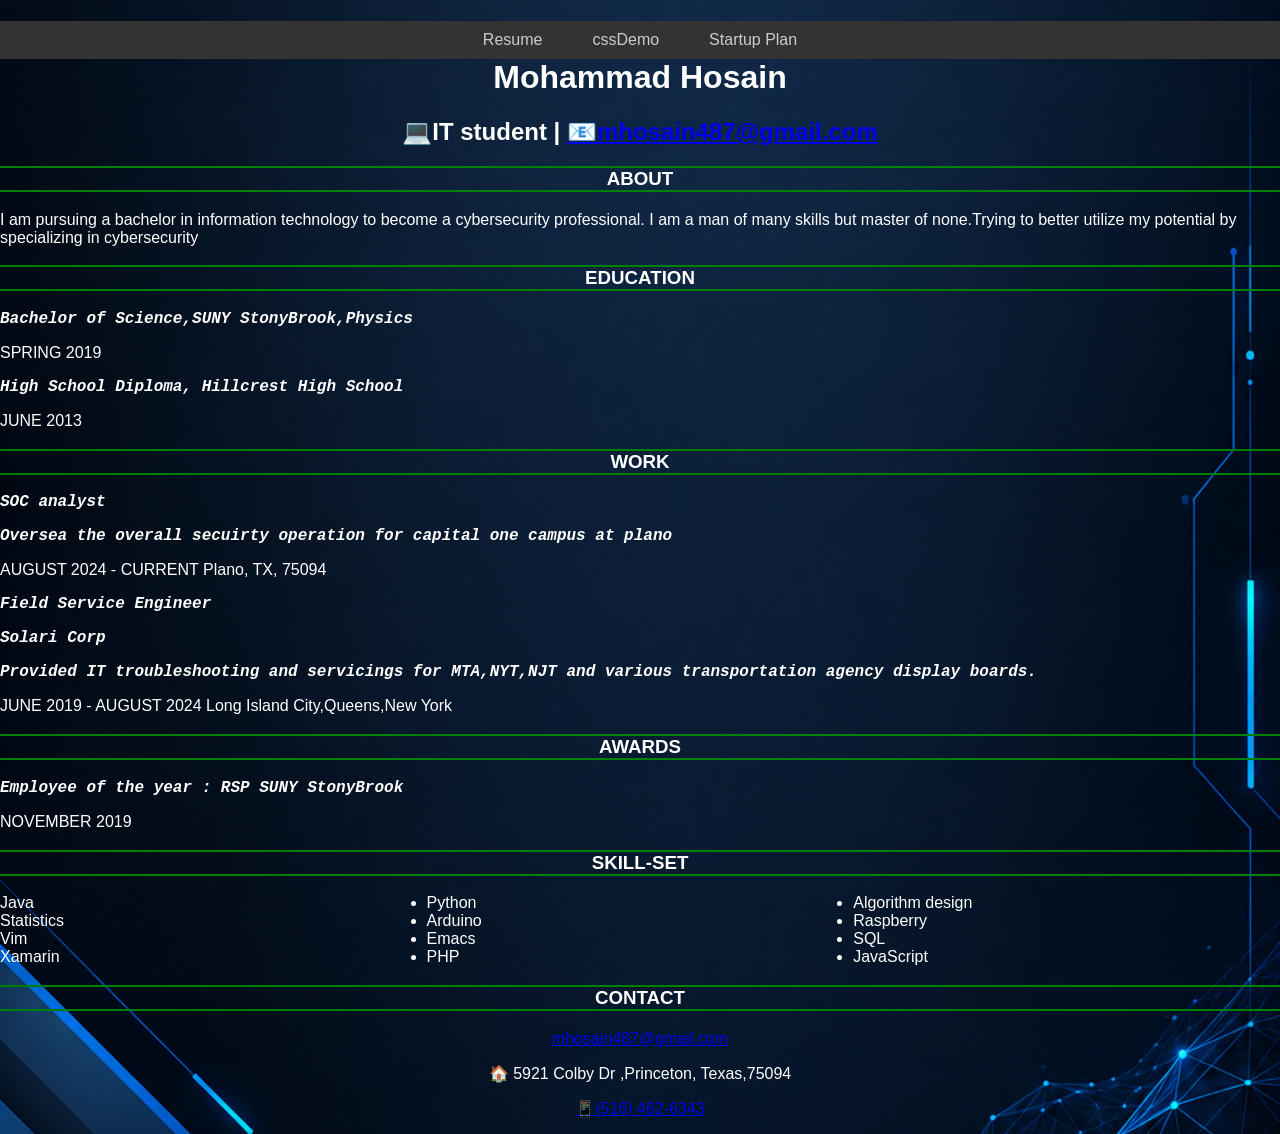
==== index.html @ 86699920 "forking project 2" ====
<!DOCTYPE html>
<html lang="en">
  <head>
    <title>
      Project 1
    </title>
    <link rel="stylesheet" type="text/css" href="css/normalize.css">
    <link rel="stylesheet" type="text/css" href="css/styles.css">
  </head>
  <body id="landing-body">
    <nav id="main-nav">
      <ul>
        <li>
          <a href="./">
            Resume
          </a>
        </li>
        <li>
          <a href="./cssdemo.html">
            cssDemo
          </a>
        </li>
        <li>
          <a href="./startupplan.html">
            Startup Plan
          </a>
        </li>
      </ul>
    </nav>
    <div class="header" id="headerwrap">
      <div class="container">
        <div class="row centered">
          <div>
            <section id="basic-info">
              <h1>
                Mohammad Hosain
              </h1>
              <h2>
                &#128187;IT student |
                <a href="mailto:You@Email.com">
                  &#x1F4E7;mhosain487@gmail.com
                </a>
              </h2>
            </section>
          </div>
        </div>
      </div>
    </div>
    <section id="about">
      <h3>
        ABOUT
      </h3>
    </section>
    <div class="about">
      <div class="container">
        <div class="row">
          <div>
            <p>
              I am pursuing a bachelor in information technology to become a cybersecurity professional. I am a
                        man of many skills but master of none.Trying to better utilize my potential by specializing in
                        cybersecurity
            </p>
          </div>
          <div>
          </div>
        </div>
      </div>
    </div>
    <section id="education">
      <h3>
        EDUCATION
      </h3>
    </section>
    <div class="container desc">
      <div class="row">
        <div class="titular">
          <p>
            Bachelor of Science,SUNY StonyBrook,Physics
          </p>
        </div>
        <div>
          <p>
            SPRING 2019
          </p>
        </div>
        <div class="titular">
          <p>
            High School Diploma, Hillcrest High School
          </p>
        </div>
        <div>
          <p>
            JUNE 2013
          </p>
        </div>
      </div>
    </div>
    <div class="container desc">
      <div class="row">
        <section id="work">
          <div>
            <h3>
              WORK
            </h3>
          </div>
          <div class="titular">
            <p>
              SOC analyst
            </p>
            <p>
              Oversea the overall secuirty operation for capital one campus at plano
            </p>
          </div>
          <div>
            <p>
              AUGUST 2024 - CURRENT Plano, TX, 75094
            </p>
          </div>
          <div class="titular">
            <p class="tight">
              Field Service Engineer
            </p>
            <p>
              Solari Corp
            </p>
            <p>
              Provided IT troubleshooting and servicings for MTA,NYT,NJT and various transportation agency
                        display boards.
            </p>
          </div>
          <div>
            <p>
              JUNE 2019 - AUGUST 2024 Long Island City,Queens,New York
            </p>
          </div>
        </section>
      </div>
    </div>
    <div class="container desc">
      <div class="row">
        <section id="awards">
          <div>
            <h3>
              AWARDS
            </h3>
          </div>
          <div class="titular">
            <p>
              Employee of the year : RSP SUNY StonyBrook
            </p>
          </div>
          <div>
            <p>
              NOVEMBER 2019
            </p>
          </div>
          <div class="titular">
            <p class="tight">
            </p>
          </div>
          <div>
          </div>
          <section id="awards">
          </div>
        </div>
        <section id="skill-set">
          <h3>
            SKILL-SET
          </h3>
          <ul class="flex-list">
            <li>
              Java
            </li>
            <li>
              Python
            </li>
            <li>
              Algorithm design
            </li>
            <li>
              Statistics
            </li>
            <li>
              Arduino
            </li>
            <li>
              Raspberry
            </li>
            <li>
              Vim
            </li>
            <li>
              Emacs
            </li>
            <li>
              SQL
            </li>
            <li>
              Xamarin
            </li>
            <li>
              PHP
            </li>
            <li>
              JavaScript
            </li>
          </ul>
        </section>
        <section id="contact">
          <h3>
            CONTACT
          </h3>
          <div id="footwrap" class="footer">
            <div class="container">
              <div class="row">
                <div>
                </div>
                <div>
                  <p>
                    <a href="mailto:YOUR@EMAIL.com" class="mail">
                      mhosain487@gmail.com
                    </a>
                  </p>
                  <p>
                    &#x1F3E0; 5921 Colby Dr ,Princeton, Texas,75094
                  </p>
                  <p>
                    <a href="tel:5164626343" class="tel">
                      &#128241;(516) 462-6343
                    </a>
                  </p>
                </div>
                <div>
                  <p>
                  </p>
                </div>
              </div>
            </div>
          </div>
        </section>
      </html>
---- css/styles.css ----
body {
  font-family: Calibri, Candara, Segoe, "Segoe UI", Optima, Arial, sans-serif;

}

h1, h2, h3, h4, h5, h6  {
  text-align: center;
  
}
h3 {
  
  border-top: 2px solid green;
  border-bottom: 2px solid green;
}
.titular{
  font-weight: bold;
  font-style: italic;
  font-family: "Lucida Handwriting", "Courier New", monospace;
  
}

#footwrap {
  text-align: center;
}
#top-nav {
  text-align: center;
}

#top-nav ul.topUL {
  display: inline-block;
  text-align: center;
}
#font-color-demo{
  color: blue;
}

#background-color-demo{
  background-color: red;
}
#font-demo {
  
  font-family: "Brush Script MT", "Lucida Handwriting", cursive;
}
#text-align-demo {
  display: flex;
  justify-content: center;
  align-items: center;
}
.class-demo {
  font-family: "Brush Script MT", "Lucida Handwriting", cursive;
 font-size: 200%;
  color: blue;
}
.resize-demo {
  font-size: 5vw; 
}
.border-demo {
  border-style: solid;
  border-color: red;
}
.box {
  width: 50%;
  margin-left: 25%;
}
.fixed-box {
  position: relative; 
  width: 400px;
  height: 400px;
  
}
#main-nav {
  float: left;
  width: 100%;
  background-color: #333;
}

#main-nav ul {
  list-style-type: none;
  margin: 0;
  padding: 0;
  float: left;
  position: relative;
  left:50%;
}

#main-nav ul li {
  float: left;
  position: relative;
  right: 50%;
}

#main-nav ul li a {
  padding: 10px 25px;
  display: block;
  text-decoration: none;
  color: #ccc;
}

#main-nav ul li a:hover {
  background-color: #ccc;
  color: #333;
}
#landing-body {
  color:white;
  
  background-image: url("../images/resume-image.png");

  
  min-height: 100vh;

  
  background-position: center;
  background-repeat: no-repeat;

  
  background-size: cover;

  
  background-attachment: fixed;
}
.grid-list {
  display: grid;
  
  
  grid-template-columns: repeat(3, 1fr); 
  
  
  gap: 15px; 
  
  
  list-style-type: none; 
  padding: 0;
}

.flex-list {
  display: flex;
  flex-wrap: wrap; 
  padding: 0;
}

.flex-list li {
  flex: 0 0 33.33%; 
  box-sizing: border-box;
}


#top-nav {
  text-align: center;
}

#top-nav ul.topUL {
  display: inline-block;
  text-align: center;
}
#font-color-demo{
  color: blue;
}

#background-color-demo{
  background-color: red;
}
#font-demo {
  
  font-family: "Brush Script MT", "Lucida Handwriting", cursive;
}
#text-align-demo {
  display: flex;
  justify-content: center;
  align-items: center;
}
.class-demo {
  font-family: "Brush Script MT", "Lucida Handwriting", cursive;
 font-size: 200%;
  color: blue;
}
.resize-demo {
  font-size: 5vw; 
}
.border-demo {
  border-style: solid;
  border-color: red;
}
.box {
  width: 50%;
  margin-left: 25%;
}
.fixed-box {
  position: relative; 
  width: 400px;
  height: 400px;
  
}
#main-nav {
  float: left;
  width: 100%;
  background-color: #333;
}

#main-nav ul {
  list-style-type: none;
  margin: 0;
  padding: 0;
  float: left;
  position: relative;
  left:50%;
}

#main-nav ul li {
  float: left;
  position: relative;
  right: 50%;
}

#main-nav ul li a {
  padding: 10px 25px;
  display: block;
  text-decoration: none;
  color: #ccc;
}

#main-nav ul li a:hover {
  background-color: #ccc;
  color: #333;
}
.responsive-bounded-img {
  width: 100%;
  
  height: auto;
  display: block; 
}





#splan {
  
  font-family: 'Orbitron', sans-serif;
  color: #333333;
  margin: 0;
  padding: 0;
  font-size: 48px;
  color: white;
  -webkit-text-stroke: 2px #ff4500; 
}
#splan {
  
  background-image: url("../images/dbutler.png");

  
  min-height: 100vh;

  
  background-position: center;
  background-repeat: no-repeat;

  
  background-size: cover;

  
  background-attachment: fixed;
}

#splan li {
  margin:3px;
  border: 3px solid;
  border-image: repeating-linear-gradient(
    45deg,
    #e3dcdc,
    #e3dcdc 03px,
    #120202 03px,
    #120202 06px
  ) 1;
}


h1, h2, h3, h4, h5, h6  {
  text-align: center;
}

#top-nav  {
  text-align: center;
}

#top-nav ul.topUL  {
  display: inline-block;
  text-align: center;
}

.image-container {
  display: flex;
  justify-content: center; 
  

}


.circular-image {
  width: 200px;
  height: 200px;           
  border-radius: 50%;      
  object-fit: cover;       
}
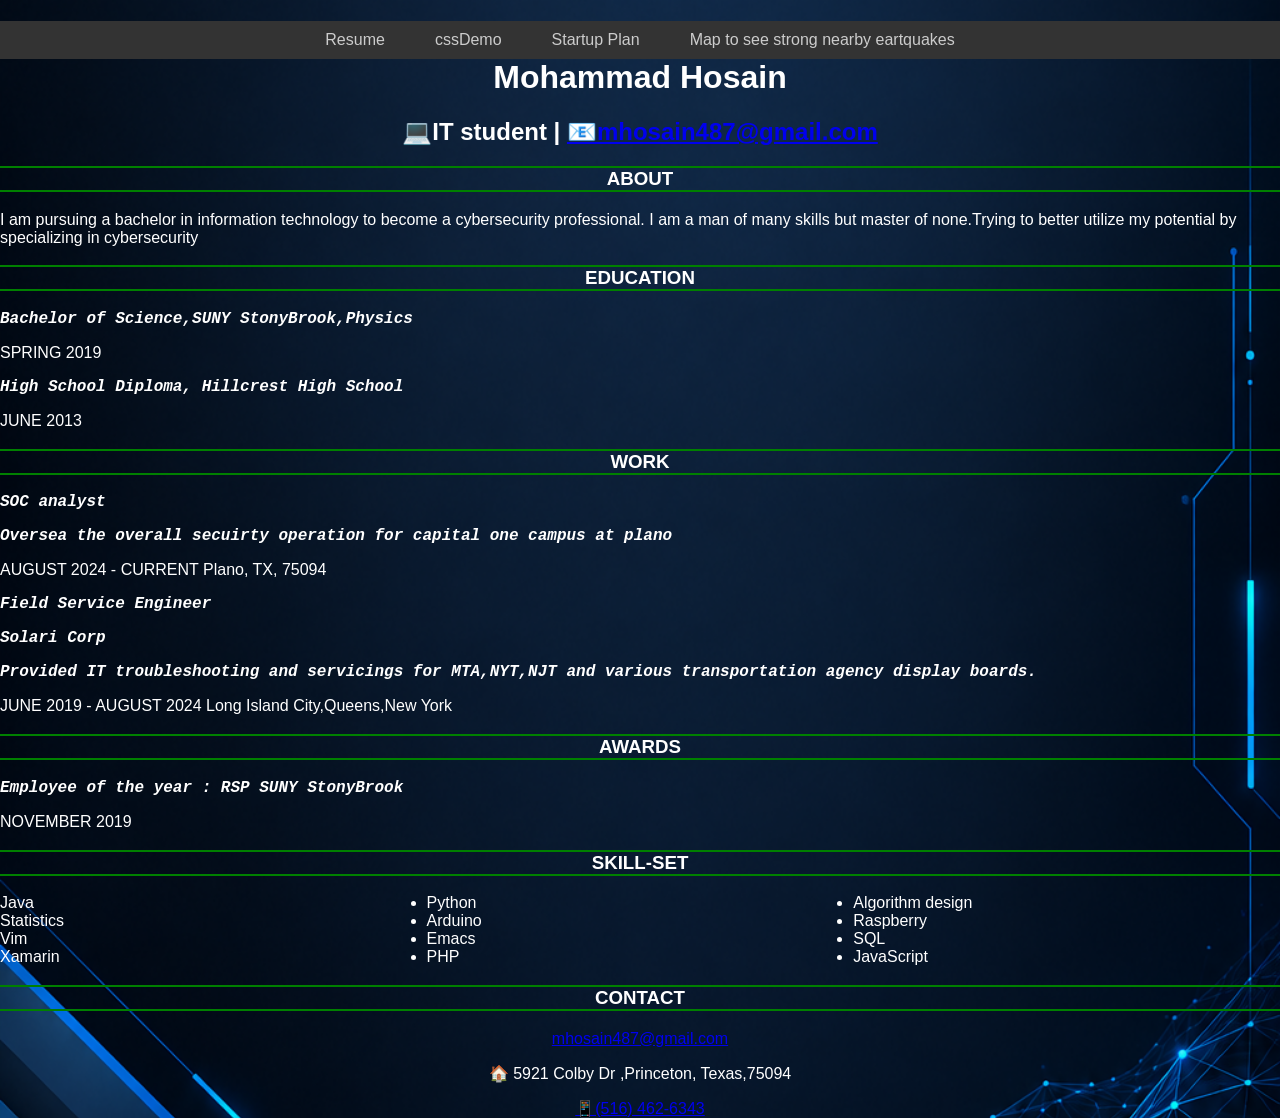
==== commit 1026b4e4: "Update index.html adding 4th page to nav panel" ====
--- a/index.html
+++ b/index.html
@@ -25,6 +25,11 @@
             Startup Plan
           </a>
         </li>
+      <li>
+        <a href="./m.html">
+          Map to see strong nearby eartquakes
+        </a>
+      </li>
       </ul>
     </nav>
     <div class="header" id="headerwrap">
--- a/css/styles.css
+++ b/css/styles.css
@@ -1,3 +1,99 @@
+* element that contains the map. */ #map  {
+  height: 100%;
+}
+
+/* Optional: Makes the sample page fill the window. */ html, body  {
+  height: 100%;
+  margin: 0;
+  padding: 0;
+}
+#splan {
+					margin: 1%;
+					height: 100px;
+					width: 100%;
+					font-size: 12px;
+					font-family: Verdana, Geneva, sans-serif; 
+					line-height: 1.5;
+					/*float: left;*/
+				}
+#splan {
+					background-image: none;
+				}
+@media screen and (min-width: 350px) {
+#splan  {
+  
+  font-family: 'Orbitron', sans-serif;
+  color: purple;
+  margin: 0;
+  padding: 0;
+  float:none;
+  font-size: 24px;
+  color: white;
+  -webkit-text-stroke: 2px #ff4500; 
+}	
+#splan {
+  
+  background-image: url("../images/dbutler.png");
+
+  
+  min-height: 100vh;
+
+  
+  background-position: center;
+  background-repeat: no-repeat;
+
+  
+  background-size: cover;
+
+  
+  background-attachment: fixed;
+}
+
+
+		}
+
+
+@media screen and (min-width: 1025px) {
+#splan  {
+    font-family: 'Impact', 'Arial Black', system-ui;
+	color: purple;
+	font-weight:1000;
+    font-size: 2rem;
+    
+    text-shadow: 10px 10px 0 #ff005e, 20px 20px 0 #00d4ff;
+    animation: shadow-dance 9s infinite
+}
+@keyframes shadow-dance {
+    0%, 100% {
+        text-shadow: 5px 5px 0 #ff005e, 10px 10px 0 #00d4ff;
+    }
+    50% {
+        text-shadow: -5px -5px 0 #00d4ff, -10px -10px 0 #ff005e;
+    }
+}
+
+#splan {
+  
+  background-image: url("../images/dbutler.png");
+
+  
+  min-height: 100vh;
+
+  
+  background-position: center;
+  background-repeat: no-repeat;
+
+  
+  background-size: cover;
+
+  
+  background-attachment: fixed;
+}
+
+
+		}
+
+
 
 
 body {
@@ -235,33 +331,7 @@
 
 
 
-#splan {
-  
-  font-family: 'Orbitron', sans-serif;
-  color: #333333;
-  margin: 0;
-  padding: 0;
-  font-size: 48px;
-  color: white;
-  -webkit-text-stroke: 2px #ff4500; 
-}
-#splan {
-  
-  background-image: url("../images/dbutler.png");
-
-  
-  min-height: 100vh;
-
-  
-  background-position: center;
-  background-repeat: no-repeat;
-
-  
-  background-size: cover;
-
-  
-  background-attachment: fixed;
-}
+
 
 #splan li {
   margin:3px;
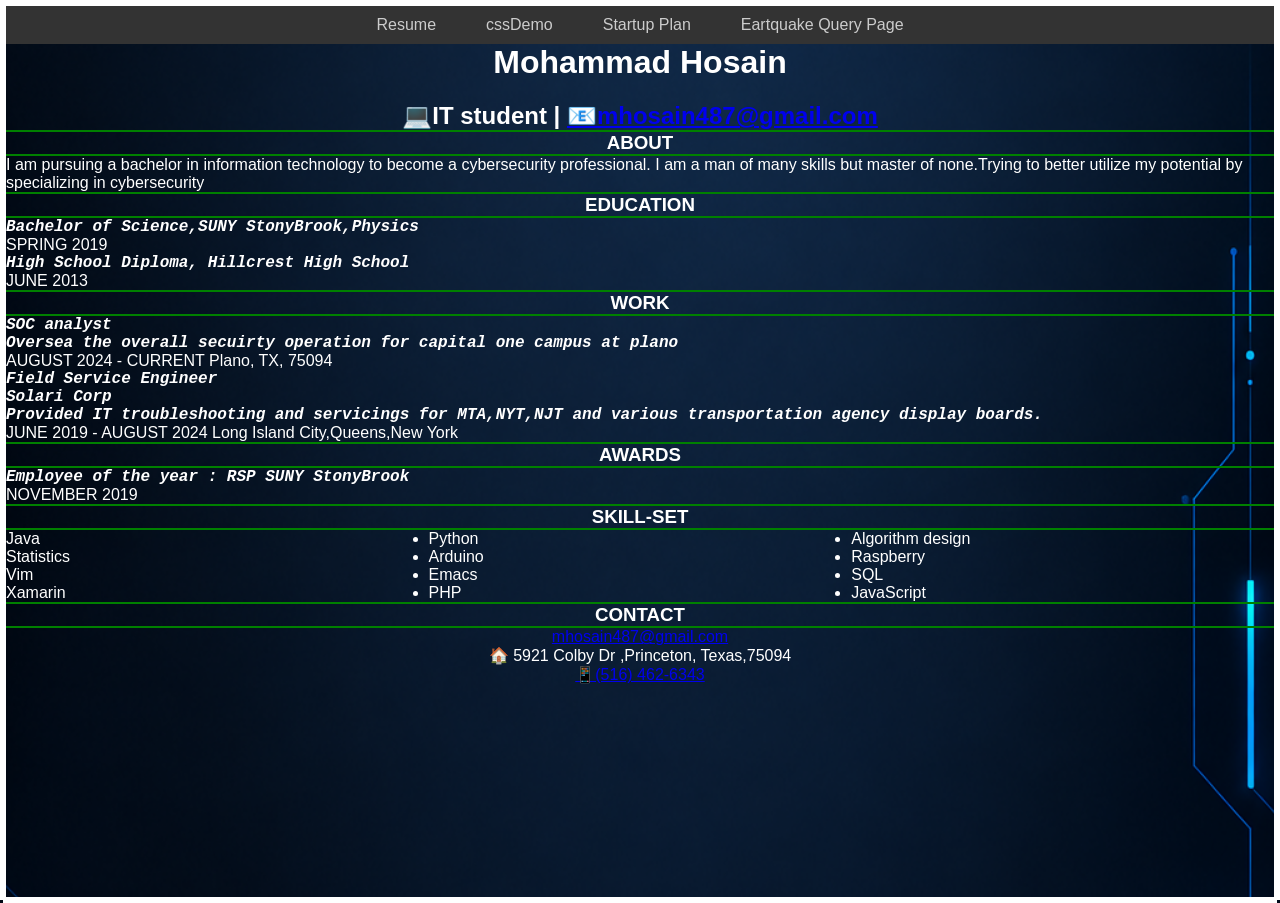
==== commit d50dc0ee: "Update index.html fixng validate error" ====
--- a/index.html
+++ b/index.html
@@ -25,222 +25,186 @@
             Startup Plan
           </a>
         </li>
-      <li>
-        <a href="./m.html">
-          Map to see strong nearby eartquakes
-        </a>
-      </li>
+        <li>
+          <a href="./m.html">
+            Eartquake Query Page
+          </a>
+        </li>
       </ul>
     </nav>
     <div class="header" id="headerwrap">
-      <div class="container">
-        <div class="row centered">
-          <div>
-            <section id="basic-info">
-              <h1>
-                Mohammad Hosain
-              </h1>
-              <h2>
-                &#128187;IT student |
-                <a href="mailto:You@Email.com">
-                  &#x1F4E7;mhosain487@gmail.com
-                </a>
-              </h2>
-            </section>
-          </div>
-        </div>
-      </div>
+      <section id="basic-info">
+        <h1>
+          Mohammad Hosain
+        </h1>
+        <h2>
+          &#128187;IT student |
+          <a href="mailto:You@Email.com">
+            &#x1F4E7;mhosain487@gmail.com
+          </a>
+        </h2>
+      </section>
     </div>
     <section id="about">
       <h3>
         ABOUT
       </h3>
-    </section>
-    <div class="about">
-      <div class="container">
-        <div class="row">
-          <div>
-            <p>
-              I am pursuing a bachelor in information technology to become a cybersecurity professional. I am a
+      <div class="about">
+        <p>
+          I am pursuing a bachelor in information technology to become a cybersecurity professional. I am a
                         man of many skills but master of none.Trying to better utilize my potential by specializing in
                         cybersecurity
-            </p>
-          </div>
-          <div>
-          </div>
-        </div>
-      </div>
-    </div>
+        </p>
+      </div>
+    </section>
     <section id="education">
       <h3>
         EDUCATION
       </h3>
-    </section>
-    <div class="container desc">
-      <div class="row">
-        <div class="titular">
-          <p>
-            Bachelor of Science,SUNY StonyBrook,Physics
-          </p>
+      <div class="titular">
+        <p>
+          Bachelor of Science,SUNY StonyBrook,Physics
+        </p>
+      </div>
+      <div>
+        <p>
+          SPRING 2019
+        </p>
+      </div>
+      <div class="titular">
+        <p>
+          High School Diploma, Hillcrest High School
+        </p>
+      </div>
+      <div>
+        <p>
+          JUNE 2013
+        </p>
+      </div>
+    </section>
+    <section id="work">
+      <div>
+        <h3>
+          WORK
+        </h3>
+      </div>
+      <div class="titular">
+        <p>
+          SOC analyst
+        </p>
+        <p>
+          Oversea the overall secuirty operation for capital one campus at plano
+        </p>
+      </div>
+      <div>
+        <p>
+          AUGUST 2024 - CURRENT Plano, TX, 75094
+        </p>
+      </div>
+      <div class="titular">
+        <p class="tight">
+          Field Service Engineer
+        </p>
+        <p>
+          Solari Corp
+        </p>
+        <p>
+          Provided IT troubleshooting and servicings for MTA,NYT,NJT and various transportation agency
+                        display boards.
+        </p>
+      </div>
+      <div>
+        <p>
+          JUNE 2019 - AUGUST 2024 Long Island City,Queens,New York
+        </p>
+      </div>
+    </section>
+    <section id="awards">
+      <div>
+        <h3>
+          AWARDS
+        </h3>
+      </div>
+      <div class="titular">
+        <p>
+          Employee of the year : RSP SUNY StonyBrook
+        </p>
+      </div>
+      <div>
+        <p>
+          NOVEMBER 2019
+        </p>
+      </div>
+    </section>
+    <section id="skill-set">
+      <h3>
+        SKILL-SET
+      </h3>
+      <ul class="flex-list">
+        <li>
+          Java
+        </li>
+        <li>
+          Python
+        </li>
+        <li>
+          Algorithm design
+        </li>
+        <li>
+          Statistics
+        </li>
+        <li>
+          Arduino
+        </li>
+        <li>
+          Raspberry
+        </li>
+        <li>
+          Vim
+        </li>
+        <li>
+          Emacs
+        </li>
+        <li>
+          SQL
+        </li>
+        <li>
+          Xamarin
+        </li>
+        <li>
+          PHP
+        </li>
+        <li>
+          JavaScript
+        </li>
+      </ul>
+    </section>
+    <section id="contact">
+      <h3>
+        CONTACT
+      </h3>
+      <div id="footwrap" class="footer">
+        <div>
         </div>
         <div>
           <p>
-            SPRING 2019
-          </p>
-        </div>
-        <div class="titular">
-          <p>
-            High School Diploma, Hillcrest High School
+            <a href="mailto:YOUR@EMAIL.com" class="mail">
+              mhosain487@gmail.com
+            </a>
+          </p>
+          <p>
+            &#x1F3E0; 5921 Colby Dr ,Princeton, Texas,75094
+          </p>
+          <p>
+            <a href="tel:5164626343" class="tel">
+              &#128241;(516) 462-6343
+            </a>
           </p>
         </div>
         <div>
           <p>
-            JUNE 2013
           </p>
         </div>
       </div>
-    </div>
-    <div class="container desc">
-      <div class="row">
-        <section id="work">
-          <div>
-            <h3>
-              WORK
-            </h3>
-          </div>
-          <div class="titular">
-            <p>
-              SOC analyst
-            </p>
-            <p>
-              Oversea the overall secuirty operation for capital one campus at plano
-            </p>
-          </div>
-          <div>
-            <p>
-              AUGUST 2024 - CURRENT Plano, TX, 75094
-            </p>
-          </div>
-          <div class="titular">
-            <p class="tight">
-              Field Service Engineer
-            </p>
-            <p>
-              Solari Corp
-            </p>
-            <p>
-              Provided IT troubleshooting and servicings for MTA,NYT,NJT and various transportation agency
-                        display boards.
-            </p>
-          </div>
-          <div>
-            <p>
-              JUNE 2019 - AUGUST 2024 Long Island City,Queens,New York
-            </p>
-          </div>
-        </section>
-      </div>
-    </div>
-    <div class="container desc">
-      <div class="row">
-        <section id="awards">
-          <div>
-            <h3>
-              AWARDS
-            </h3>
-          </div>
-          <div class="titular">
-            <p>
-              Employee of the year : RSP SUNY StonyBrook
-            </p>
-          </div>
-          <div>
-            <p>
-              NOVEMBER 2019
-            </p>
-          </div>
-          <div class="titular">
-            <p class="tight">
-            </p>
-          </div>
-          <div>
-          </div>
-          <section id="awards">
-          </div>
-        </div>
-        <section id="skill-set">
-          <h3>
-            SKILL-SET
-          </h3>
-          <ul class="flex-list">
-            <li>
-              Java
-            </li>
-            <li>
-              Python
-            </li>
-            <li>
-              Algorithm design
-            </li>
-            <li>
-              Statistics
-            </li>
-            <li>
-              Arduino
-            </li>
-            <li>
-              Raspberry
-            </li>
-            <li>
-              Vim
-            </li>
-            <li>
-              Emacs
-            </li>
-            <li>
-              SQL
-            </li>
-            <li>
-              Xamarin
-            </li>
-            <li>
-              PHP
-            </li>
-            <li>
-              JavaScript
-            </li>
-          </ul>
-        </section>
-        <section id="contact">
-          <h3>
-            CONTACT
-          </h3>
-          <div id="footwrap" class="footer">
-            <div class="container">
-              <div class="row">
-                <div>
-                </div>
-                <div>
-                  <p>
-                    <a href="mailto:YOUR@EMAIL.com" class="mail">
-                      mhosain487@gmail.com
-                    </a>
-                  </p>
-                  <p>
-                    &#x1F3E0; 5921 Colby Dr ,Princeton, Texas,75094
-                  </p>
-                  <p>
-                    <a href="tel:5164626343" class="tel">
-                      &#128241;(516) 462-6343
-                    </a>
-                  </p>
-                </div>
-                <div>
-                  <p>
-                  </p>
-                </div>
-              </div>
-            </div>
-          </div>
-        </section>
-      </html>
+    </section>
+  </html>
--- a/css/styles.css
+++ b/css/styles.css
@@ -1,178 +1,191 @@
-* element that contains the map. */ #map  {
+*  {
+  margin: 0;
+  padding: 0;
+  box-sizing: border-box;
+}
+
+html ,body  {
   height: 100%;
-}
-
-/* Optional: Makes the sample page fill the window. */ html, body  {
+  width: 100%;
+  border: 3px solid white;
+  overflow-x: hidden;
+}
+
+#m  {
   height: 100%;
-  margin: 0;
-  padding: 0;
-}
-#splan {
-					margin: 1%;
-					height: 100px;
-					width: 100%;
-					font-size: 12px;
-					font-family: Verdana, Geneva, sans-serif; 
-					line-height: 1.5;
-					/*float: left;*/
-				}
-#splan {
-					background-image: none;
-				}
-@media screen and (min-width: 350px) {
+  width: 100%;
+  overflow-x: hidden;
+  border: 1px solid red;
+}
+
+#mapgui  {
+  display: flex;
+  flex-direction: column;
+  height: 100vh;
+}
+
+#dmap  {
+  flex: 1;
+  overflow-y: auto;
+}
+
+.des  {
+  border: 2px solid #333333;
+  color: white;
+  background-color:black;
+}
+
 #splan  {
-  
-  font-family: 'Orbitron', sans-serif;
-  color: purple;
-  margin: 0;
-  padding: 0;
-  float:none;
-  font-size: 24px;
-  color: white;
-  -webkit-text-stroke: 2px #ff4500; 
-}	
-#splan {
-  
-  background-image: url("../images/dbutler.png");
-
-  
-  min-height: 100vh;
-
-  
-  background-position: center;
-  background-repeat: no-repeat;
-
-  
-  background-size: cover;
-
-  
-  background-attachment: fixed;
-}
-
-
-		}
-
-
-@media screen and (min-width: 1025px) {
+  margin: 1%;
+  height: 100px;
+  width: 100%;
+  font-size: 12px;
+  font-family: Verdana, Geneva, sans-serif;
+  line-height: 1.5;
+  float: left;
+}
+
 #splan  {
+  background-image: none;
+}
+
+@media screen and (min-width: 350px)  {
+  #splan  {
+    font-family: 'Orbitron', sans-serif;
+    color: purple;
+    margin: 0;
+    padding: 0;
+    float:none;
+    font-size: 24px;
+    color: white;
+    -webkit-text-stroke: 2px #ff4500;
+  }
+
+  #splan  {
+    background-image: url("../images/dbutler.png");
+    min-height: 100vh;
+    background-position: center;
+    background-repeat: no-repeat;
+    background-size: cover;
+    background-attachment: fixed;
+  }
+
+}
+
+@media screen and (min-width: 1025px)  {
+  #splan  {
     font-family: 'Impact', 'Arial Black', system-ui;
-	color: purple;
-	font-weight:1000;
+    color: purple;
+    font-weight:1000;
     font-size: 2rem;
-    
     text-shadow: 10px 10px 0 #ff005e, 20px 20px 0 #00d4ff;
-    animation: shadow-dance 9s infinite
-}
-@keyframes shadow-dance {
-    0%, 100% {
-        text-shadow: 5px 5px 0 #ff005e, 10px 10px 0 #00d4ff;
+  animation: shadow-dance 9s infinite }
+
+  @keyframes shadow-dance  {
+    0%, 100%  {
+      text-shadow: 5px 5px 0 #ff005e, 10px 10px 0 #00d4ff;
     }
-    50% {
-        text-shadow: -5px -5px 0 #00d4ff, -10px -10px 0 #ff005e;
+
+    50%  {
+      text-shadow: -5px -5px 0 #00d4ff, -10px -10px 0 #ff005e;
     }
-}
-
-#splan {
-  
-  background-image: url("../images/dbutler.png");
-
-  
-  min-height: 100vh;
-
-  
-  background-position: center;
-  background-repeat: no-repeat;
-
-  
-  background-size: cover;
-
-  
-  background-attachment: fixed;
-}
-
-
-		}
-
-
-
-
-body {
+
+  }
+
+  #splan  {
+    background-image: url("../images/dbutler.png");
+    min-height: 100vh;
+    background-position: center;
+    background-repeat: no-repeat;
+    background-size: cover;
+    background-attachment: fixed;
+  }
+
+}
+
+body  {
   font-family: Calibri, Candara, Segoe, "Segoe UI", Optima, Arial, sans-serif;
-
 }
 
 h1, h2, h3, h4, h5, h6  {
   text-align: center;
-  
-}
-h3 {
-  
+}
+
+h3  {
   border-top: 2px solid green;
   border-bottom: 2px solid green;
 }
-.titular{
+
+.titular  {
   font-weight: bold;
   font-style: italic;
   font-family: "Lucida Handwriting", "Courier New", monospace;
-  
-}
-
-#footwrap {
-  text-align: center;
-}
-#top-nav {
-  text-align: center;
-}
-
-#top-nav ul.topUL {
+}
+
+#footwrap  {
+  text-align: center;
+}
+
+#top-nav  {
+  text-align: center;
+}
+
+#top-nav ul.topUL  {
   display: inline-block;
   text-align: center;
 }
-#font-color-demo{
+
+#font-color-demo  {
   color: blue;
 }
 
-#background-color-demo{
+#background-color-demo  {
   background-color: red;
 }
-#font-demo {
-  
+
+#font-demo  {
   font-family: "Brush Script MT", "Lucida Handwriting", cursive;
 }
-#text-align-demo {
+
+#text-align-demo  {
   display: flex;
   justify-content: center;
   align-items: center;
 }
-.class-demo {
+
+.class-demo  {
   font-family: "Brush Script MT", "Lucida Handwriting", cursive;
- font-size: 200%;
+  font-size: 200%;
   color: blue;
 }
-.resize-demo {
-  font-size: 5vw; 
-}
-.border-demo {
+
+.resize-demo  {
+  font-size: 5vw;
+}
+
+.border-demo  {
   border-style: solid;
   border-color: red;
 }
-.box {
+
+.box  {
   width: 50%;
   margin-left: 25%;
 }
-.fixed-box {
-  position: relative; 
+
+.fixed-box  {
+  position: relative;
   width: 400px;
   height: 400px;
-  
-}
-#main-nav {
+}
+
+#main-nav  {
   float: left;
   width: 100%;
   background-color: #333;
 }
 
-#main-nav ul {
+#main-nav ul  {
   list-style-type: none;
   margin: 0;
   padding: 0;
@@ -181,120 +194,113 @@
   left:50%;
 }
 
-#main-nav ul li {
+#main-nav ul li  {
   float: left;
   position: relative;
   right: 50%;
 }
 
-#main-nav ul li a {
+#main-nav ul li a  {
   padding: 10px 25px;
   display: block;
   text-decoration: none;
   color: #ccc;
 }
 
-#main-nav ul li a:hover {
+#main-nav ul li a:hover  {
   background-color: #ccc;
   color: #333;
 }
-#landing-body {
+
+#landing-body  {
   color:white;
-  
   background-image: url("../images/resume-image.png");
-
-  
   min-height: 100vh;
-
-  
   background-position: center;
   background-repeat: no-repeat;
-
-  
   background-size: cover;
-
-  
   background-attachment: fixed;
 }
-.grid-list {
+
+.grid-list  {
   display: grid;
-  
-  
-  grid-template-columns: repeat(3, 1fr); 
-  
-  
-  gap: 15px; 
-  
-  
-  list-style-type: none; 
-  padding: 0;
-}
-
-.flex-list {
-  display: flex;
-  flex-wrap: wrap; 
-  padding: 0;
-}
-
-.flex-list li {
-  flex: 0 0 33.33%; 
+  grid-template-columns: repeat(3, 1fr);
+  gap: 15px;
+  list-style-type: none;
+  padding: 0;
+}
+
+.flex-list  {
+  display: flex;
+  flex-wrap: wrap;
+  padding: 0;
+}
+
+.flex-list li  {
+  flex: 0 0 33.33%;
   box-sizing: border-box;
 }
 
-
-#top-nav {
-  text-align: center;
-}
-
-#top-nav ul.topUL {
+#top-nav  {
+  text-align: center;
+}
+
+#top-nav ul.topUL  {
   display: inline-block;
   text-align: center;
 }
-#font-color-demo{
+
+#font-color-demo  {
   color: blue;
 }
 
-#background-color-demo{
+#background-color-demo  {
   background-color: red;
 }
-#font-demo {
-  
+
+#font-demo  {
   font-family: "Brush Script MT", "Lucida Handwriting", cursive;
 }
-#text-align-demo {
+
+#text-align-demo  {
   display: flex;
   justify-content: center;
   align-items: center;
 }
-.class-demo {
+
+.class-demo  {
   font-family: "Brush Script MT", "Lucida Handwriting", cursive;
- font-size: 200%;
+  font-size: 200%;
   color: blue;
 }
-.resize-demo {
-  font-size: 5vw; 
-}
-.border-demo {
+
+.resize-demo  {
+  font-size: 5vw;
+}
+
+.border-demo  {
   border-style: solid;
   border-color: red;
 }
-.box {
+
+.box  {
   width: 50%;
   margin-left: 25%;
 }
-.fixed-box {
-  position: relative; 
+
+.fixed-box  {
+  position: relative;
   width: 400px;
   height: 400px;
-  
-}
-#main-nav {
+}
+
+#main-nav  {
   float: left;
   width: 100%;
   background-color: #333;
 }
 
-#main-nav ul {
+#main-nav ul  {
   list-style-type: none;
   margin: 0;
   padding: 0;
@@ -303,48 +309,35 @@
   left:50%;
 }
 
-#main-nav ul li {
+#main-nav ul li  {
   float: left;
   position: relative;
   right: 50%;
 }
 
-#main-nav ul li a {
+#main-nav ul li a  {
   padding: 10px 25px;
   display: block;
   text-decoration: none;
   color: #ccc;
 }
 
-#main-nav ul li a:hover {
+#main-nav ul li a:hover  {
   background-color: #ccc;
   color: #333;
 }
-.responsive-bounded-img {
-  width: 100%;
-  
+
+.responsive-bounded-img  {
+  width: 100%;
   height: auto;
-  display: block; 
-}
-
-
-
-
-
-
-
-#splan li {
+  display: block;
+}
+
+#splan li  {
   margin:3px;
   border: 3px solid;
-  border-image: repeating-linear-gradient(
-    45deg,
-    #e3dcdc,
-    #e3dcdc 03px,
-    #120202 03px,
-    #120202 06px
-  ) 1;
-}
-
+  border-image: repeating-linear-gradient( 45deg, #e3dcdc, #e3dcdc 03px, #120202 03px, #120202 06px ) 1;
+}
 
 h1, h2, h3, h4, h5, h6  {
   text-align: center;
@@ -359,18 +352,14 @@
   text-align: center;
 }
 
-.image-container {
-  display: flex;
-  justify-content: center; 
-  
-
-}
-
-
-.circular-image {
+.image-container  {
+  display: flex;
+  justify-content: center;
+}
+
+.circular-image  {
   width: 200px;
-  height: 200px;           
-  border-radius: 50%;      
-  object-fit: cover;       
-}
-
+  height: 200px;
+  border-radius: 50%;
+  object-fit: cover;
+}
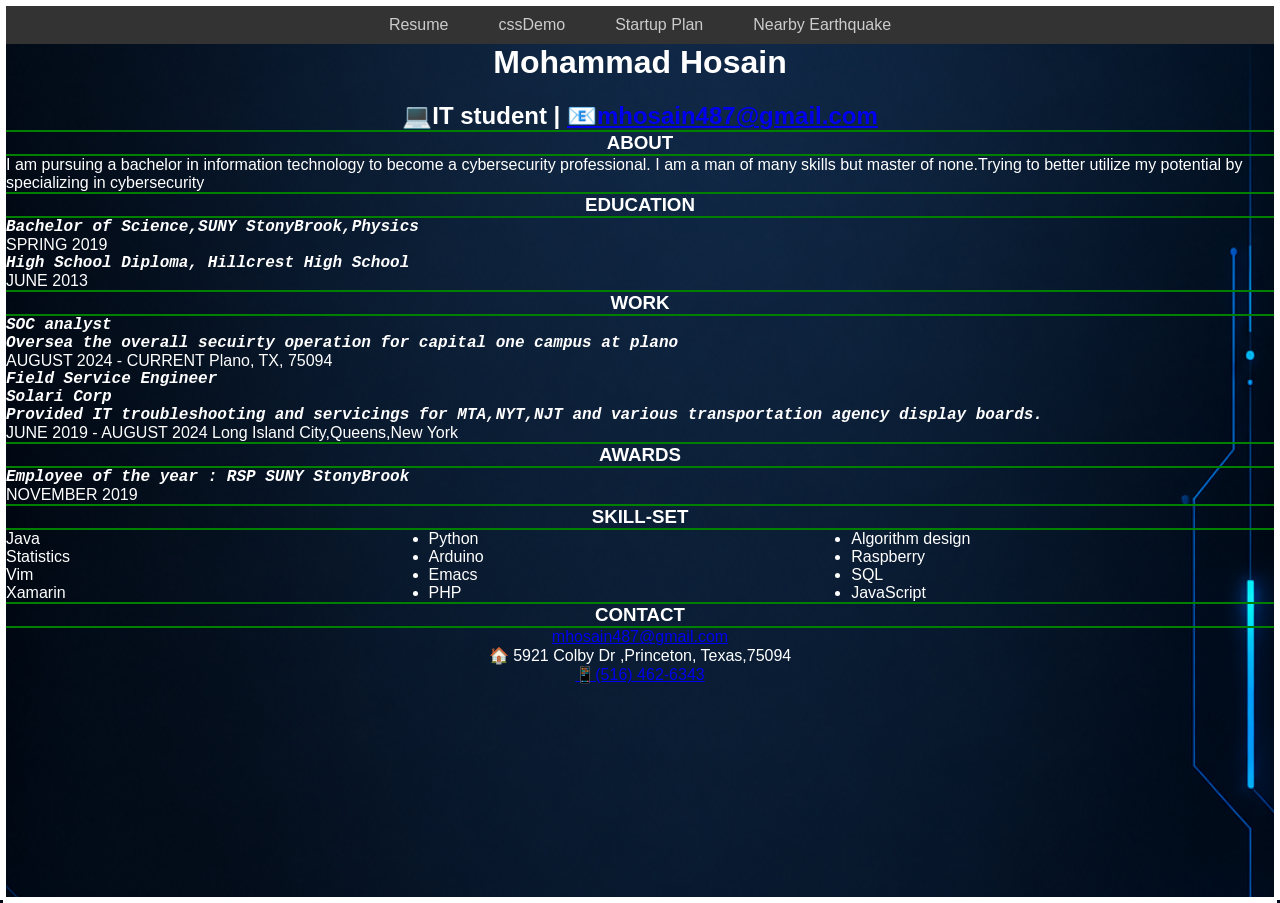
==== commit e0d7c265: "ensuring all the nav bar are identical" ====
--- a/index.html
+++ b/index.html
@@ -27,7 +27,7 @@
         </li>
         <li>
           <a href="./m.html">
-            Eartquake Query Page
+            Nearby Earthquake
           </a>
         </li>
       </ul>
--- a/css/styles.css
+++ b/css/styles.css
@@ -1,41 +1,89 @@
-*  {
+.slider-container {
+  width: 300px;
+  height: 200px;
+  position: relative;
+  overflow: hidden;
+  border: 2px solid #ccc;
+  margin: 20px auto;
+}
+
+.slider-wrapper {
+  display: flex;
+  width: 100%;
+  height: 100%;
+  transition: transform 0.4s ease-in-out;
+}
+
+.slide.box {
+  width: 300px;
+  height: 200px;
+  display: flex;
+  align-items: center;
+  justify-content: center;
+  font-size: 1.2rem;
+  background-color: #f0f0f0;
+  border-right: 1px solid #ddd;
+}
+
+.nav-btn {
+  position: absolute;
+  top: 50%;
+  transform: translateY(-50%);
+  background: rgba(0, 0, 0, 0.5);
+  color: white;
+  border: none;
+  padding: 5px 10px;
+  cursor: pointer;
+}
+
+#prevBtn {
+  left: 5px;
+}
+
+#nextBtn {
+  right: 5px;
+}
+
+
+* {
   margin: 0;
   padding: 0;
   box-sizing: border-box;
 }
 
-html ,body  {
+html,
+body {
   height: 100%;
   width: 100%;
   border: 3px solid white;
   overflow-x: hidden;
 }
 
-#m  {
+#m {
   height: 100%;
   width: 100%;
   overflow-x: hidden;
   border: 1px solid red;
 }
 
-#mapgui  {
+#mapgui {
   display: flex;
   flex-direction: column;
   height: 100vh;
 }
 
-#dmap  {
+#dmap {
   flex: 1;
   overflow-y: auto;
 }
 
-.des  {
+.des {
   border: 2px solid #333333;
   color: white;
-  background-color:black;
-}
-
-#splan  {
+  background-color: black;
+}
+
+#splan > :not(#main-nav) {
   margin: 1%;
   height: 100px;
   width: 100%;
@@ -45,23 +93,23 @@
   float: left;
 }
 
-#splan  {
+#splan {
   background-image: none;
 }
 
-@media screen and (min-width: 350px)  {
-  #splan  {
+@media screen and (min-width: 350px) {
+  #splan > :not(#main-nav) {
     font-family: 'Orbitron', sans-serif;
     color: purple;
     margin: 0;
     padding: 0;
-    float:none;
+    float: none;
     font-size: 24px;
     color: white;
     -webkit-text-stroke: 2px #ff4500;
   }
 
-  #splan  {
+  #splan {
     background-image: url("../images/dbutler.png");
     min-height: 100vh;
     background-position: center;
@@ -72,27 +120,30 @@
 
 }
 
-@media screen and (min-width: 1025px)  {
-  #splan  {
+@media screen and (min-width: 1025px) {
+  #splan > :not(#main-nav) {
     font-family: 'Impact', 'Arial Black', system-ui;
     color: purple;
-    font-weight:1000;
+    font-weight: 1000;
     font-size: 2rem;
     text-shadow: 10px 10px 0 #ff005e, 20px 20px 0 #00d4ff;
-  animation: shadow-dance 9s infinite }
-
-  @keyframes shadow-dance  {
-    0%, 100%  {
+    animation: shadow-dance 9s infinite
+  }
+
+  @keyframes shadow-dance {
+
+    0%,
+    100% {
       text-shadow: 5px 5px 0 #ff005e, 10px 10px 0 #00d4ff;
     }
 
-    50%  {
+    50% {
       text-shadow: -5px -5px 0 #00d4ff, -10px -10px 0 #ff005e;
     }
 
   }
 
-  #splan  {
+  #splan {
     background-image: url("../images/dbutler.png");
     min-height: 100vh;
     background-position: center;
@@ -103,117 +154,122 @@
 
 }
 
-body  {
+body {
   font-family: Calibri, Candara, Segoe, "Segoe UI", Optima, Arial, sans-serif;
 }
 
-h1, h2, h3, h4, h5, h6  {
-  text-align: center;
-}
-
-h3  {
+h1,
+h2,
+h3,
+h4,
+h5,
+h6 {
+  text-align: center;
+}
+
+h3 {
   border-top: 2px solid green;
   border-bottom: 2px solid green;
 }
 
-.titular  {
+.titular {
   font-weight: bold;
   font-style: italic;
   font-family: "Lucida Handwriting", "Courier New", monospace;
 }
 
-#footwrap  {
-  text-align: center;
-}
-
-#top-nav  {
-  text-align: center;
-}
-
-#top-nav ul.topUL  {
+#footwrap {
+  text-align: center;
+}
+
+#top-nav {
+  text-align: center;
+}
+
+#top-nav ul.topUL {
   display: inline-block;
   text-align: center;
 }
 
-#font-color-demo  {
+#font-color-demo {
   color: blue;
 }
 
-#background-color-demo  {
+#background-color-demo {
   background-color: red;
 }
 
-#font-demo  {
+#font-demo {
   font-family: "Brush Script MT", "Lucida Handwriting", cursive;
 }
 
-#text-align-demo  {
+#text-align-demo {
   display: flex;
   justify-content: center;
   align-items: center;
 }
 
-.class-demo  {
+.class-demo {
   font-family: "Brush Script MT", "Lucida Handwriting", cursive;
   font-size: 200%;
   color: blue;
 }
 
-.resize-demo  {
+.resize-demo {
   font-size: 5vw;
 }
 
-.border-demo  {
+.border-demo {
   border-style: solid;
   border-color: red;
 }
 
-.box  {
+.box {
   width: 50%;
   margin-left: 25%;
 }
 
-.fixed-box  {
+.fixed-box {
   position: relative;
   width: 400px;
   height: 400px;
 }
 
-#main-nav  {
+#main-nav {
   float: left;
   width: 100%;
   background-color: #333;
 }
 
-#main-nav ul  {
+#main-nav ul {
   list-style-type: none;
   margin: 0;
   padding: 0;
   float: left;
   position: relative;
-  left:50%;
-}
-
-#main-nav ul li  {
+  left: 50%;
+}
+
+#main-nav ul li {
   float: left;
   position: relative;
   right: 50%;
 }
 
-#main-nav ul li a  {
+#main-nav ul li a {
   padding: 10px 25px;
   display: block;
   text-decoration: none;
   color: #ccc;
 }
 
-#main-nav ul li a:hover  {
+#main-nav ul li a:hover {
   background-color: #ccc;
   color: #333;
 }
 
-#landing-body  {
-  color:white;
+#landing-body {
+  color: white;
   background-image: url("../images/resume-image.png");
   min-height: 100vh;
   background-position: center;
@@ -222,7 +278,7 @@
   background-attachment: fixed;
 }
 
-.grid-list  {
+.grid-list {
   display: grid;
   grid-template-columns: repeat(3, 1fr);
   gap: 15px;
@@ -230,136 +286,141 @@
   padding: 0;
 }
 
-.flex-list  {
+.flex-list {
   display: flex;
   flex-wrap: wrap;
   padding: 0;
 }
 
-.flex-list li  {
+.flex-list li {
   flex: 0 0 33.33%;
   box-sizing: border-box;
 }
 
-#top-nav  {
-  text-align: center;
-}
-
-#top-nav ul.topUL  {
+#top-nav {
+  text-align: center;
+}
+
+#top-nav ul.topUL {
   display: inline-block;
   text-align: center;
 }
 
-#font-color-demo  {
+#font-color-demo {
   color: blue;
 }
 
-#background-color-demo  {
+#background-color-demo {
   background-color: red;
 }
 
-#font-demo  {
+#font-demo {
   font-family: "Brush Script MT", "Lucida Handwriting", cursive;
 }
 
-#text-align-demo  {
+#text-align-demo {
   display: flex;
   justify-content: center;
   align-items: center;
 }
 
-.class-demo  {
+.class-demo {
   font-family: "Brush Script MT", "Lucida Handwriting", cursive;
   font-size: 200%;
   color: blue;
 }
 
-.resize-demo  {
+.resize-demo {
   font-size: 5vw;
 }
 
-.border-demo  {
+.border-demo {
   border-style: solid;
   border-color: red;
 }
 
-.box  {
+.box {
   width: 50%;
   margin-left: 25%;
 }
 
-.fixed-box  {
+.fixed-box {
   position: relative;
   width: 400px;
   height: 400px;
 }
 
-#main-nav  {
+#main-nav {
   float: left;
   width: 100%;
   background-color: #333;
 }
 
-#main-nav ul  {
+#main-nav ul {
   list-style-type: none;
   margin: 0;
   padding: 0;
   float: left;
   position: relative;
-  left:50%;
-}
-
-#main-nav ul li  {
+  left: 50%;
+}
+
+#main-nav ul li {
   float: left;
   position: relative;
   right: 50%;
 }
 
-#main-nav ul li a  {
+#main-nav ul li a {
   padding: 10px 25px;
   display: block;
   text-decoration: none;
   color: #ccc;
 }
 
-#main-nav ul li a:hover  {
+#main-nav ul li a:hover {
   background-color: #ccc;
   color: #333;
 }
 
-.responsive-bounded-img  {
+.responsive-bounded-img {
   width: 100%;
   height: auto;
   display: block;
 }
 
-#splan li  {
-  margin:3px;
+#splan li {
+  margin: 3px;
   border: 3px solid;
-  border-image: repeating-linear-gradient( 45deg, #e3dcdc, #e3dcdc 03px, #120202 03px, #120202 06px ) 1;
-}
-
-h1, h2, h3, h4, h5, h6  {
-  text-align: center;
-}
-
-#top-nav  {
-  text-align: center;
-}
-
-#top-nav ul.topUL  {
+  border-image: repeating-linear-gradient(45deg, #e3dcdc, #e3dcdc 03px, #120202 03px, #120202 06px) 1;
+}
+
+h1,
+h2,
+h3,
+h4,
+h5,
+h6 {
+  text-align: center;
+}
+
+#top-nav {
+  text-align: center;
+}
+
+#top-nav ul.topUL {
   display: inline-block;
   text-align: center;
 }
 
-.image-container  {
+.image-container {
   display: flex;
   justify-content: center;
 }
 
-.circular-image  {
+.circular-image {
   width: 200px;
   height: 200px;
   border-radius: 50%;
   object-fit: cover;
-}
+}
